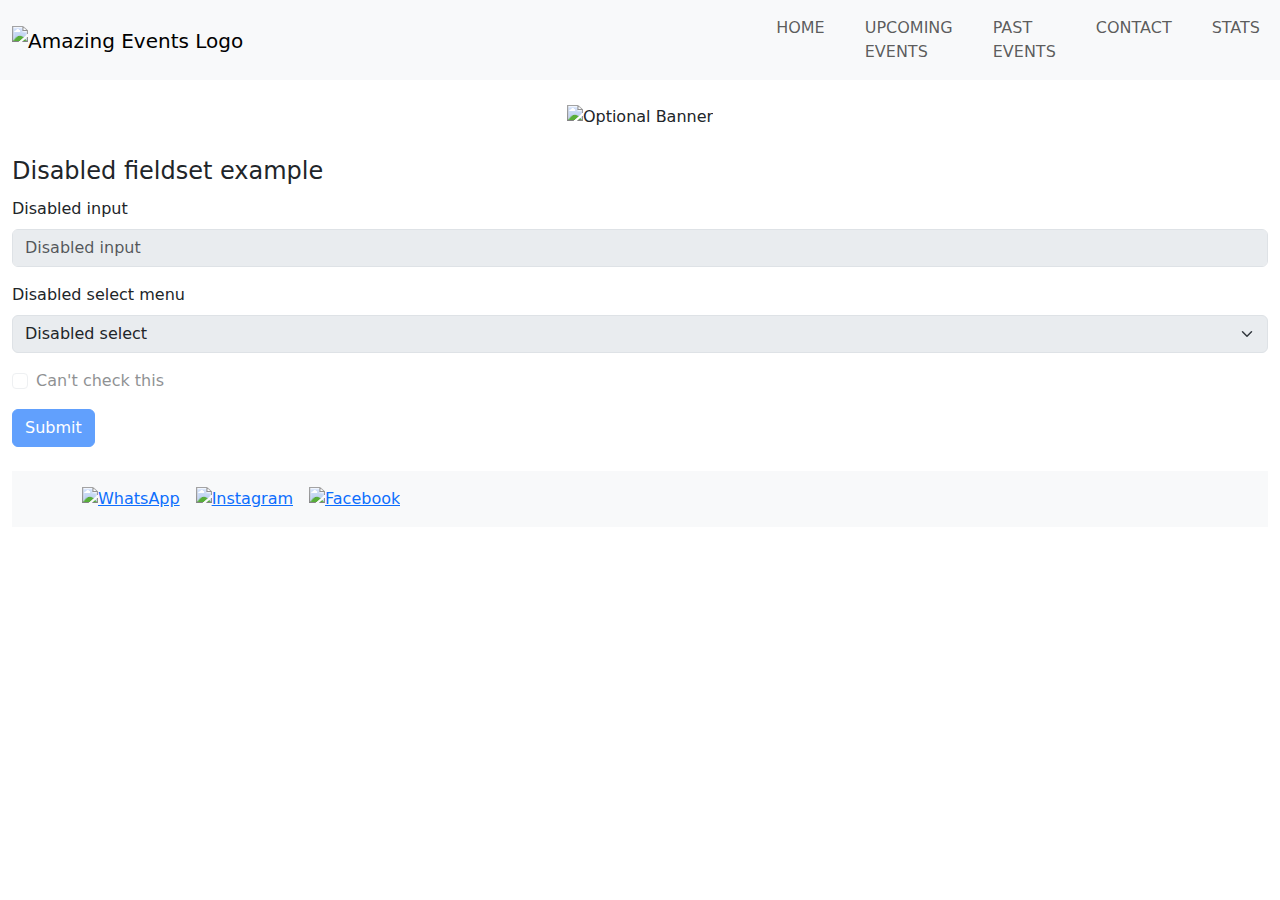
==== contact.html @ 29436fce "primeras tres paginas enlazadas y comienzo de la pagina contact" ====
<!DOCTYPE html>
<html lang="en">
<head>
    <meta charset="UTF-8">
    <meta name="viewport" content="width=device-width, initial-scale=1.0">
    <title>Amazing Events</title>
    <link rel="stylesheet" href="styles.css">
    <link href="https://cdn.jsdelivr.net/npm/bootstrap@5.3.3/dist/css/bootstrap.min.css" rel="stylesheet" integrity="sha384-QWTKZyjpPEjISv5WaRU9OFeRpok6YctnYmDr5pNlyT2bRjXh0JMhjY6hW+ALEwIH" crossorigin="anonymous">
    <link rel="stylesheet" href="https://cdnjs.cloudflare.com/ajax/libs/font-awesome/5.15.3/css/all.min.css">
</head>
<body>
    <!-- Navigation -->
    <header>
        <nav class="navbar navbar-expand-lg navbar-light bg-light">
            <div class="container-fluid">
                <div class="d-flex w-100 justify-content-between align-items-center">
                    <a class="navbar-brand" href="#">
                        <img src="./Recursos_Amazing_Events_Task_1/Recursos_Amazing_Events_Task_1/amazing_brand.png" alt="Amazing Events Logo" class="logo img-fluid">
                    </a>
                    <button class="navbar-toggler" type="button" data-toggle="collapse" data-target="#navbarNav" aria-controls="navbarNav" aria-expanded="false" aria-label="Toggle navigation">
                        <span class="navbar-toggler-icon"></span>
                    </button>
                </div>
                <div class="collapse navbar-collapse" id="navbarNav">
                    <ul class="navbar-nav ms-auto">
                        <li class="nav-item"><a class="nav-link me-4" href="./index.html">HOME</a></li>
                        <li class="nav-item"><a class="nav-link me-4" href="./upcomingevents.html">UPCOMING EVENTS</a></li>
                        <li class="nav-item"><a class="nav-link me-4" href="./pastevent.html">PAST EVENTS</a></li>
                        <li class="nav-item"><a class="nav-link me-4" href="./contact.html">CONTACT</a></li>
                        <li class="nav-item"><a class="nav-link" href="#">STATS</a></li>
                    </ul>
                </div>
            </div>
        </nav>
    </header>
    
    <main class="container-fluid mt-4">
        <!-- Carousel Placeholder -->
        <div class="text-center mb-4">
            <img src="./Recursos_Amazing_Events_Task_1/Recursos_Amazing_Events_Task_1/optional_banner_1.jpg" alt="Optional Banner" class="banner img-fluid">
        </div>
        
        <!-- Category Filters and Search -->
       
<form>
    <fieldset disabled>
      <legend>Disabled fieldset example</legend>
      <div class="mb-3">
        <label for="disabledTextInput" class="form-label">Disabled input</label>
        <input type="text" id="disabledTextInput" class="form-control" placeholder="Disabled input">
      </div>
      <div class="mb-3">
        <label for="disabledSelect" class="form-label">Disabled select menu</label>
        <select id="disabledSelect" class="form-select">
          <option>Disabled select</option>
        </select>
      </div>
      <div class="mb-3">
        <div class="form-check">
          <input class="form-check-input" type="checkbox" id="disabledFieldsetCheck" disabled>
          <label class="form-check-label" for="disabledFieldsetCheck">
            Can't check this
          </label>
        </div>
      </div>
      <button type="submit" class="btn btn-primary">Submit</button>
    </fieldset>
  </form>
    
    <!-- Footer -->
    <footer class="bg-light py-3 mt-4">
        <div class="container">
            <div class="social-icons d-flex justify-content-start">
                <a href="#" class="me-3"><img src="./Recursos_Amazing_Events_Task_1/Recursos_Amazing_Events_Task_1/whatsapp.png" alt="WhatsApp"></a>
                <a href="#" class="me-3"><img src="./Recursos_Amazing_Events_Task_1/Recursos_Amazing_Events_Task_1/instagram.png" alt="Instagram"></a>
                <a href="#"><img src="./Recursos_Amazing_Events_Task_1/Recursos_Amazing_Events_Task_1/facebook.png" alt="Facebook"></a>
            </div>
        </div>
    </footer>

    <script src="https://cdn.jsdelivr.net/npm/bootstrap@5.3.3/dist/js/bootstrap.bundle.min.js" integrity="sha384-YvpcrYf0tY3lHB60NNkmXc5s9fDVZLESaAA55NDzOxhy9GkcIdslK1eN7N6jIeHz" crossorigin="anonymous"></script>
</body>
</html>
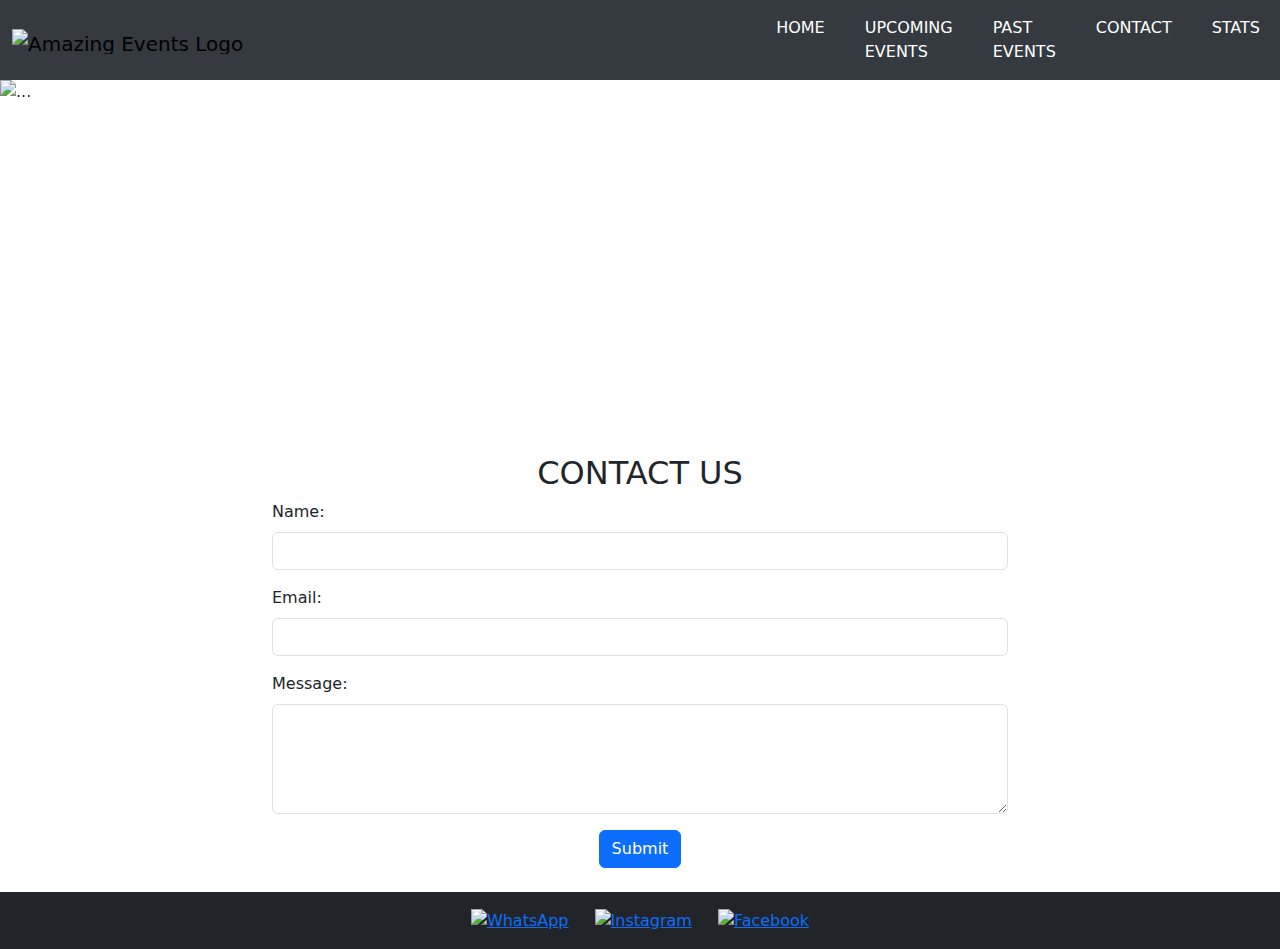
==== commit 2653113b: "terminado" ====
--- a/contact.html
+++ b/contact.html
@@ -7,76 +7,128 @@
     <link rel="stylesheet" href="styles.css">
     <link href="https://cdn.jsdelivr.net/npm/bootstrap@5.3.3/dist/css/bootstrap.min.css" rel="stylesheet" integrity="sha384-QWTKZyjpPEjISv5WaRU9OFeRpok6YctnYmDr5pNlyT2bRjXh0JMhjY6hW+ALEwIH" crossorigin="anonymous">
     <link rel="stylesheet" href="https://cdnjs.cloudflare.com/ajax/libs/font-awesome/5.15.3/css/all.min.css">
+    <link rel="icon" href="./Recursos_Amazing_Events_Task_1/Recursos_Amazing_Events_Task_1/favicon.png">
 </head>
 <body>
     <!-- Navigation -->
-    <header>
-        <nav class="navbar navbar-expand-lg navbar-light bg-light">
-            <div class="container-fluid">
-                <div class="d-flex w-100 justify-content-between align-items-center">
-                    <a class="navbar-brand" href="#">
-                        <img src="./Recursos_Amazing_Events_Task_1/Recursos_Amazing_Events_Task_1/amazing_brand.png" alt="Amazing Events Logo" class="logo img-fluid">
-                    </a>
-                    <button class="navbar-toggler" type="button" data-toggle="collapse" data-target="#navbarNav" aria-controls="navbarNav" aria-expanded="false" aria-label="Toggle navigation">
-                        <span class="navbar-toggler-icon"></span>
-                    </button>
-                </div>
-                <div class="collapse navbar-collapse" id="navbarNav">
-                    <ul class="navbar-nav ms-auto">
-                        <li class="nav-item"><a class="nav-link me-4" href="./index.html">HOME</a></li>
-                        <li class="nav-item"><a class="nav-link me-4" href="./upcomingevents.html">UPCOMING EVENTS</a></li>
-                        <li class="nav-item"><a class="nav-link me-4" href="./pastevent.html">PAST EVENTS</a></li>
-                        <li class="nav-item"><a class="nav-link me-4" href="./contact.html">CONTACT</a></li>
-                        <li class="nav-item"><a class="nav-link" href="#">STATS</a></li>
-                    </ul>
-                </div>
-            </div>
-        </nav>
-    </header>
+    <header class="custom-header">
+      <nav class="navbar navbar-expand-lg navbar-light">
+          <div class="container-fluid">
+              <div class="d-flex w-100 justify-content-between align-items-center">
+                  <a class="navbar-brand" href="./index.html">
+                      <img src="./Recursos_Amazing_Events_Task_1/Recursos_Amazing_Events_Task_1/amazing_brand.png" alt="Amazing Events Logo" class="logo img-fluid">
+                  </a>
+                  <button class="navbar-toggler" type="button" data-bs-toggle="collapse" data-bs-target="#navbarNav" aria-controls="navbarNav" aria-expanded="false" aria-label="Toggle navigation">
+                      <span class="navbar-toggler-icon"></span>
+                  </button>
+              </div>
+              <div class="collapse navbar-collapse" id="navbarNav">
+                  <ul class="navbar-nav ms-auto">
+                      <li class="nav-item"><a class="nav-link me-4" href="./index.html">HOME</a></li>
+                      <li class="nav-item"><a class="nav-link me-4" href="./upcomingevents.html">UPCOMING EVENTS</a></li>
+                      <li class="nav-item"><a class="nav-link me-4" href="./pastevent.html">PAST EVENTS</a></li>
+                      <li class="nav-item"><a class="nav-link me-4" href="./contact.html">CONTACT</a></li>
+                      <li class="nav-item"><a class="nav-link" href="./stats.html">STATS</a></li>
+                  </ul>
+              </div>
+          </div>
+      </nav>
+  </header>
     
-    <main class="container-fluid mt-4">
-        <!-- Carousel Placeholder -->
-        <div class="text-center mb-4">
-            <img src="./Recursos_Amazing_Events_Task_1/Recursos_Amazing_Events_Task_1/optional_banner_1.jpg" alt="Optional Banner" class="banner img-fluid">
+       <!-- Carousel Placeholder -->
+    <div id="carouselExampleCaptions" class="carousel slide" data-bs-ride="carousel" data-bs-interval="2000">
+      <div class="carousel-indicators">
+        <button type="button" data-bs-target="#carouselExampleCaptions" data-bs-slide-to="0" class="active" aria-current="true" aria-label="Slide 1"></button>
+        <button type="button" data-bs-target="#carouselExampleCaptions" data-bs-slide-to="1" aria-label="Slide 2"></button>
+        <button type="button" data-bs-target="#carouselExampleCaptions" data-bs-slide-to="2" aria-label="Slide 3"></button>
+        <button type="button" data-bs-target="#carouselExampleCaptions" data-bs-slide-to="3" aria-label="Slide 4"></button>
+        <button type="button" data-bs-target="#carouselExampleCaptions" data-bs-slide-to="4" aria-label="Slide 5"></button>
+      </div>
+      <div class="carousel-inner">
+        <div class="carousel-item active">
+          <img src="./Recursos_Amazing_Events_Task_1/Recursos_Amazing_Events_Task_1/optional_banner_5.jpg" class="d-block w-100 am" alt="...">
+          <div class="carousel-caption d-none d-md-block">
+            <h5>Home</h5>
+            <p>Amazing Events</p>
+          </div>
         </div>
+        <div class="carousel-item">
+          <img src="./Recursos_Amazing_Events_Task_1/Recursos_Amazing_Events_Task_1/optional_banner_2.jpg" class="d-block w-100 am" alt="...">
+          <div class="carousel-caption d-none d-md-block">
+            <h5>Upcoming events</h5>
+            <p>Amazing Events</p>
+          </div>
+        </div>
+        <div class="carousel-item">
+          <img src="./Recursos_Amazing_Events_Task_1/Recursos_Amazing_Events_Task_1/optional_banner_3.jpg" class="d-block w-100 am" alt="...">
+          <div class="carousel-caption d-none d-md-block">
+            <h5>Past events</h5>
+            <p>Amazing Events</p>
+          </div>
+        </div>
+        <div class="carousel-item">
+          <img src="./Recursos_Amazing_Events_Task_1/Recursos_Amazing_Events_Task_1/optional_banner_4.jpg" class="d-block w-100 am" alt="...">
+          <div class="carousel-caption d-none d-md-block">
+            <h5>Contact Us</h5>
+            <p>We are the best</p>
+          </div>
+        </div>
+        <div class="carousel-item">
+          <img src="./Recursos_Amazing_Events_Task_1/Recursos_Amazing_Events_Task_1/optional_banner_1.jpg" class="d-block w-100 am" alt="...">
+          <div class="carousel-caption d-none d-md-block">
+            <h5>STATS</h5>
+            <p>Amazing Events</p>
+          </div>
+        </div>
+      </div>
+      <button class="carousel-control-prev" type="button" data-bs-target="#carouselExampleCaptions" data-bs-slide="prev">
+        <span class="carousel-control-prev-icon" aria-hidden="true"></span>
+        <span class="visually-hidden">Previous</span>
+      </button>
+      <button class="carousel-control-next" type="button" data-bs-target="#carouselExampleCaptions" data-bs-slide="next">
+        <span class="carousel-control-next-icon" aria-hidden="true"></span>
+        <span class="visually-hidden">Next</span>
+      </button>
+  </div>
         
         <!-- Category Filters and Search -->
        
-<form>
-    <fieldset disabled>
-      <legend>Disabled fieldset example</legend>
-      <div class="mb-3">
-        <label for="disabledTextInput" class="form-label">Disabled input</label>
-        <input type="text" id="disabledTextInput" class="form-control" placeholder="Disabled input">
-      </div>
-      <div class="mb-3">
-        <label for="disabledSelect" class="form-label">Disabled select menu</label>
-        <select id="disabledSelect" class="form-select">
-          <option>Disabled select</option>
-        </select>
-      </div>
-      <div class="mb-3">
-        <div class="form-check">
-          <input class="form-check-input" type="checkbox" id="disabledFieldsetCheck" disabled>
-          <label class="form-check-label" for="disabledFieldsetCheck">
-            Can't check this
-          </label>
-        </div>
-      </div>
-      <button type="submit" class="btn btn-primary">Submit</button>
-    </fieldset>
-  </form>
+        <main class="container mt-4">
+          <!-- Contact Form Section -->
+          <div class="row justify-content-center">
+              <div class="col-md-8">
+                  <h2 class="text-center">CONTACT US</h2>
+                  <form>
+                      <div class="mb-3">
+                          <label for="name" class="form-label">Name:</label>
+                          <input type="text" class="form-control" id="name" required>
+                      </div>
+                      <div class="mb-3">
+                          <label for="email" class="form-label">Email:</label>
+                          <input type="email" class="form-control" id="email" required>
+                      </div>
+                      <div class="mb-3">
+                          <label for="message" class="form-label">Message:</label>
+                          <textarea class="form-control" id="message" rows="4" required></textarea>
+                      </div>
+                      <div class="text-center">
+                          <button type="submit" class="btn btn-primary">Submit</button>
+                      </div>
+                  </form>
+              </div>
+          </div>
+      </main>
     
     <!-- Footer -->
-    <footer class="bg-light py-3 mt-4">
-        <div class="container">
-            <div class="social-icons d-flex justify-content-start">
-                <a href="#" class="me-3"><img src="./Recursos_Amazing_Events_Task_1/Recursos_Amazing_Events_Task_1/whatsapp.png" alt="WhatsApp"></a>
-                <a href="#" class="me-3"><img src="./Recursos_Amazing_Events_Task_1/Recursos_Amazing_Events_Task_1/instagram.png" alt="Instagram"></a>
-                <a href="#"><img src="./Recursos_Amazing_Events_Task_1/Recursos_Amazing_Events_Task_1/facebook.png" alt="Facebook"></a>
-            </div>
-        </div>
-    </footer>
+    <footer class="footer bg-dark py-3 mt-4">
+      <div class="container">
+          <div class="social-icons d-flex justify-content-center">
+              <a href="https://wa.me/997164345" class="me-3" target="_blank"><img src="./Recursos_Amazing_Events_Task_1/Recursos_Amazing_Events_Task_1/whatsapp.png" alt="WhatsApp"></a>
+              <a href="https://www.instagram.com/" class="me-3" target="_blank"><img src="./Recursos_Amazing_Events_Task_1/Recursos_Amazing_Events_Task_1/instagram.png" alt="Instagram"></a>
+              <a href="https://www.facebook.com/" target="_blank"><img src="./Recursos_Amazing_Events_Task_1/Recursos_Amazing_Events_Task_1/facebook.png" alt="Facebook"></a>
+          </div>
+      </div>
+  </footer>
 
     <script src="https://cdn.jsdelivr.net/npm/bootstrap@5.3.3/dist/js/bootstrap.bundle.min.js" integrity="sha384-YvpcrYf0tY3lHB60NNkmXc5s9fDVZLESaAA55NDzOxhy9GkcIdslK1eN7N6jIeHz" crossorigin="anonymous"></script>
 </body>
--- a/styles.css
+++ b/styles.css
@@ -0,0 +1,48 @@
+.logo {
+    max-height: 25px;
+}
+.social-icons {
+    display: flex;
+    gap: 10px; 
+}
+.am {
+    width: 100%;
+    height: 350px;
+    object-fit: cover;
+}
+.slide{
+    width: 100%;}
+
+.custom-header {
+background-color: #343a40; 
+}
+    
+.navbar-light .navbar-nav .nav-link {
+color: #ffffff; 
+}
+    
+.navbar-light .navbar-nav .nav-link:hover {
+color: #ff4081; /
+}
+
+body {
+    overflow-x: hidden;
+}
+
+.container-fluid, .container {
+    max-width: 100%;
+}
+
+.footer {
+    background-color: #343a40; /* Cambia el color de fondo del footer */
+}
+.card-img-top {
+    object-fit: cover;
+    max-width: 100%;
+    height: auto;
+}
+.custom-card-img {
+    width: 100%; /* Asegura que la imagen ocupe todo el ancho del contenedor */
+    height: 215px; /* Ajusta esta altura según sea necesario */
+    object-fit: cover; /* Asegura que la imagen se recorte para llenar el contenedor */
+}
